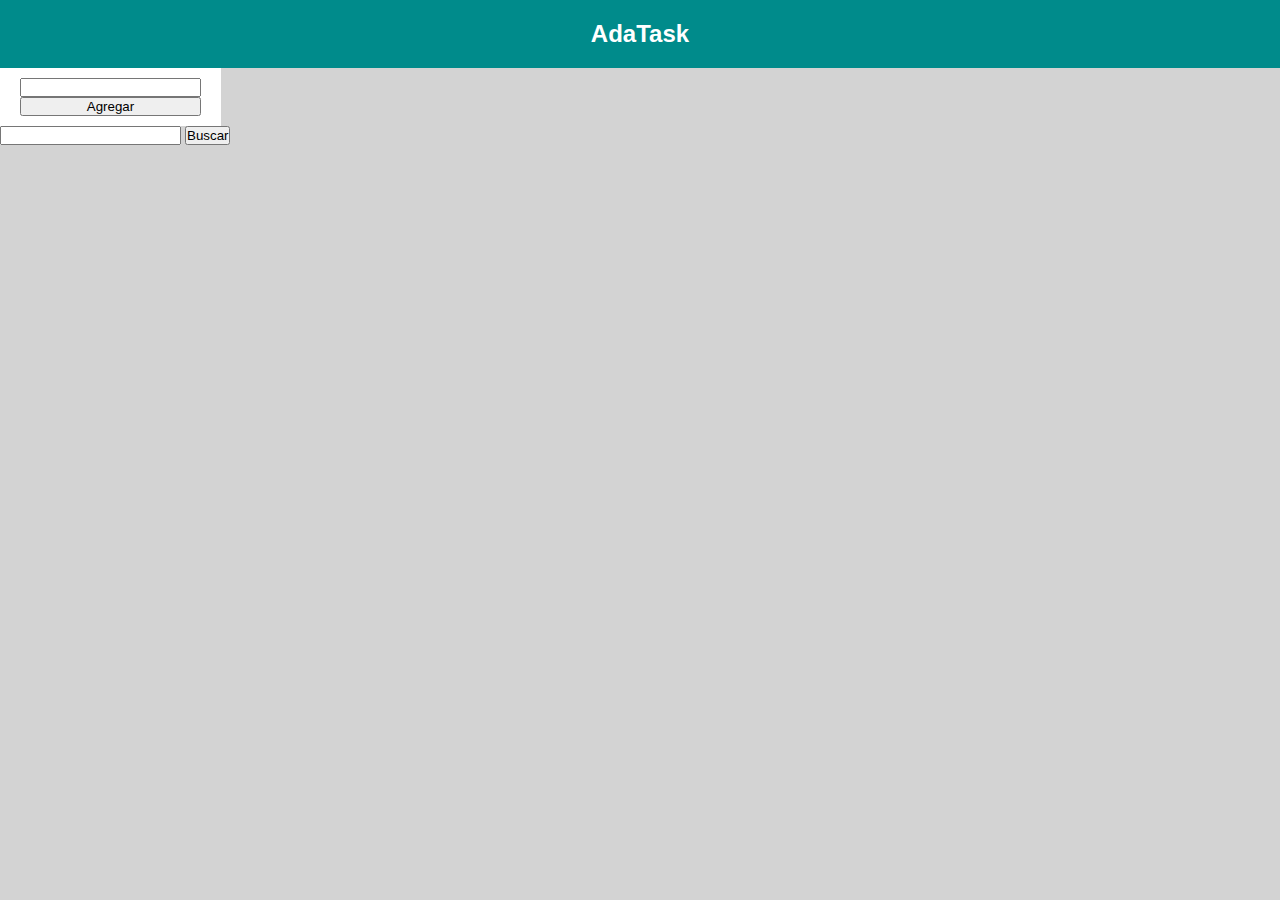
==== Adatask/index.html @ 5702ed0a "Add Adatask" ====
<!DOCTYPE html>
<html lang="es">
  <head>
    <meta charset="UTF-8">
    <meta name="viewport" content="width=device-width, initial-scale=1.0">
    <link rel="stylesheet" href="./css/main.css">
    <title>AdaTask</title>
  </head>
  <body class="background">
    <header class="header">
      <h2 class="title">AdaTask</h2>
    </header>
    <section class="main-blocks">
      <div class="first-block">
        <input type="text">
        <button>Agregar</button>
      </div>
      <div class="second-block">
        <input type="text">
        <button>Buscar</button>
      </div>
    </section>
    <script src="./js/main.js"></script>
  </body>
</html>
---- Adatask/css/main.css ----
* {
    box-sizing: border-box;
    margin: 0;
    padding: 0;
}

.header {
    padding: 20px;
    background-color: darkcyan;
    color: white;
}

.title {
    font-family: "Roboto", sans-serif;
    font-weight: 600;
    font-style: normal;
    display: flex;
    align-items: center;
    justify-content: center;
}

.background {
    background-color: lightgray;
}

.first-block {
    display: inline-flex;
    flex-direction: column;
    background-color: white;
    padding-block: 10px;
    padding-inline: 20px;
}
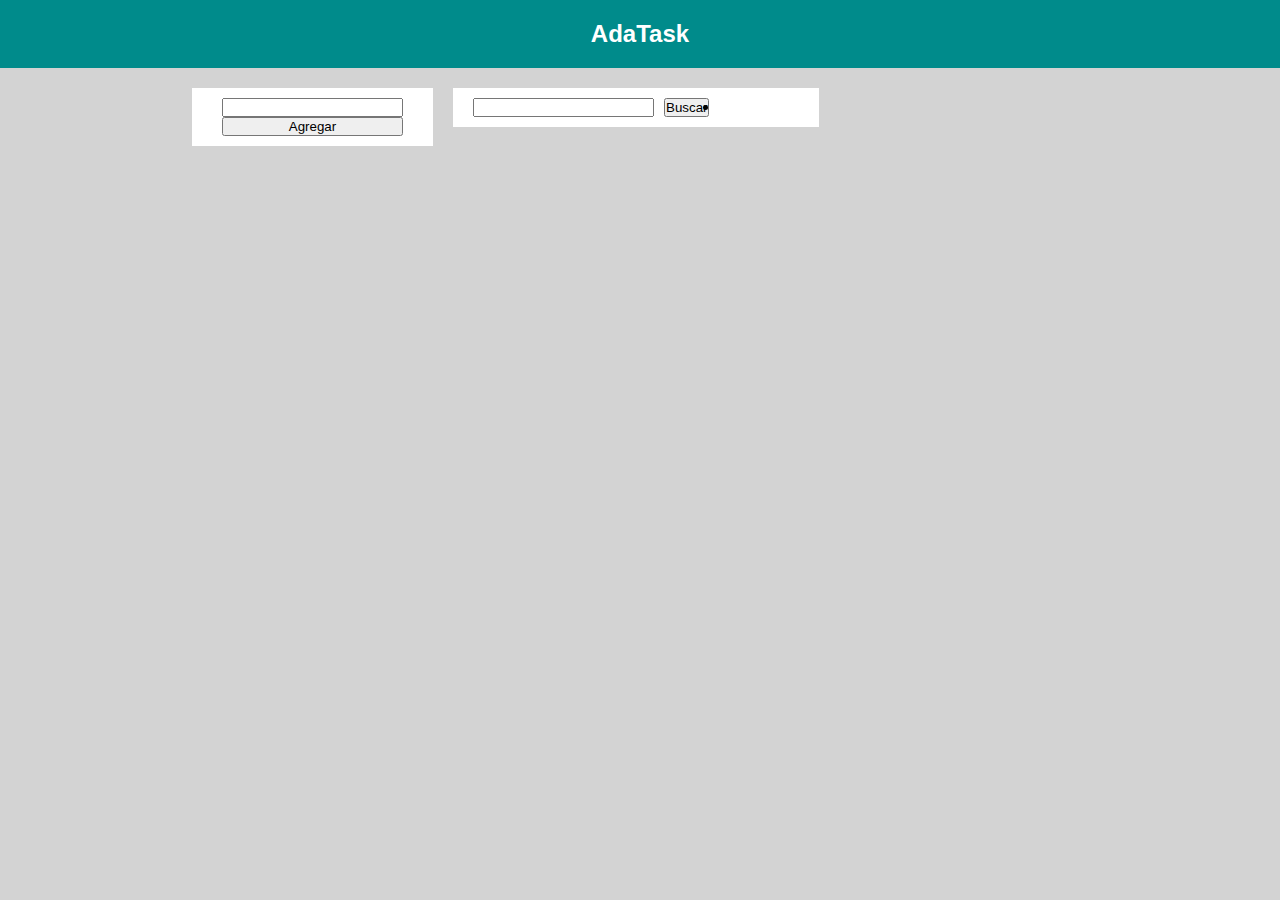
==== commit f02fde2a: "Add Adatask changes" ====
--- a/Adatask/index.html
+++ b/Adatask/index.html
@@ -18,6 +18,9 @@
       <div class="second-block">
         <input type="text">
         <button>Buscar</button>
+        <ul>
+          <li></li>
+        </ul>
       </div>
     </section>
     <script src="./js/main.js"></script>
--- a/Adatask/css/main.css
+++ b/Adatask/css/main.css
@@ -23,10 +23,29 @@
     background-color: lightgray;
 }
 
+.main-blocks {
+    display: inline-flex;
+    gap: 20px;
+    align-items: baseline;
+    width:max-content;
+    margin-block: 20px;
+    margin-inline: 15%;
+}
+
 .first-block {
     display: inline-flex;
     flex-direction: column;
     background-color: white;
     padding-block: 10px;
-    padding-inline: 20px;
-}+    padding-inline: 30px;
+}
+
+.second-block {
+    display: inline-flex;
+    background-color: white;
+    padding-block: 10px;
+    padding-left: 20px;
+    padding-right: 100px;
+    gap: 10px;
+}
+
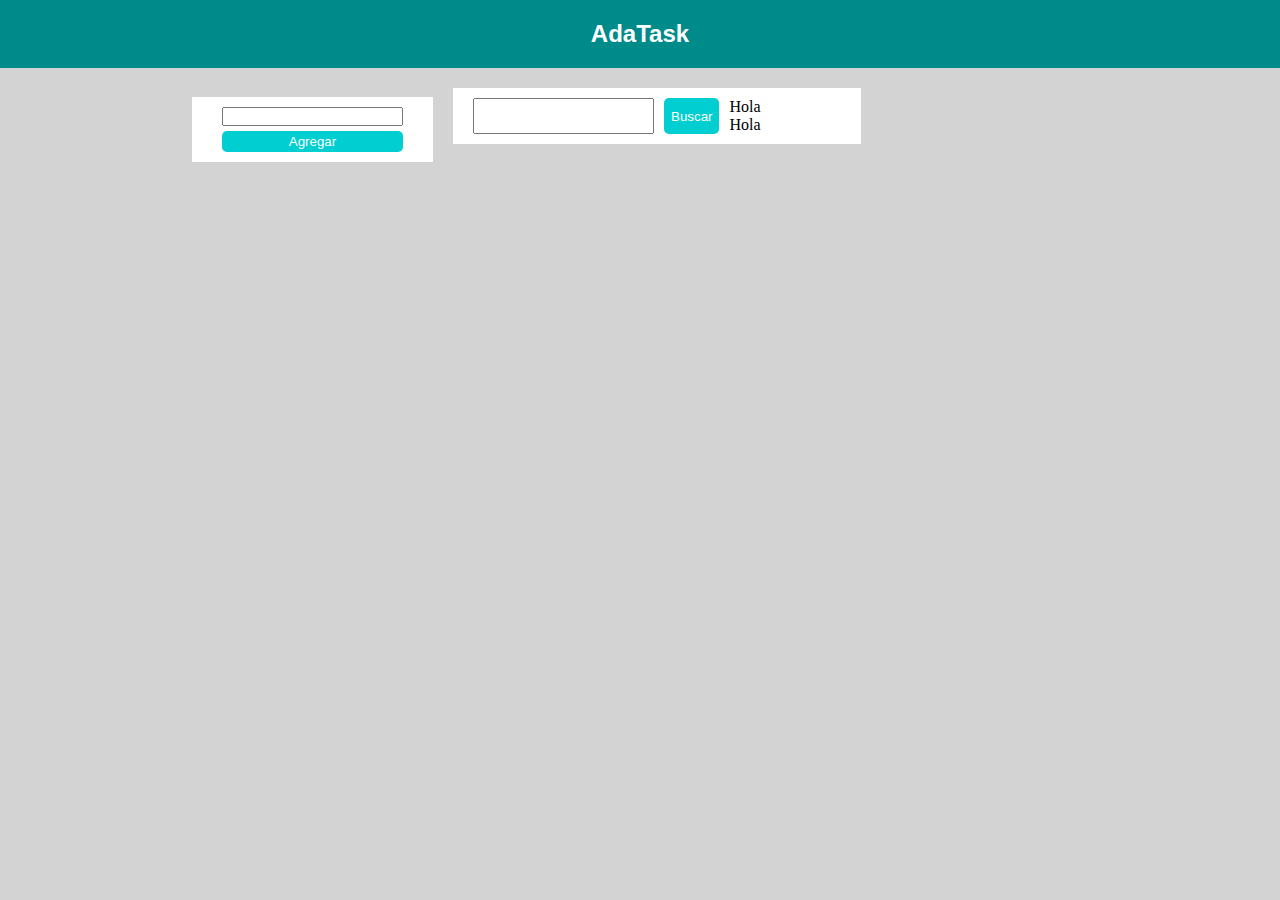
==== commit 0bca3125: "Add changes" ====
--- a/Adatask/index.html
+++ b/Adatask/index.html
@@ -13,14 +13,17 @@
     <section class="main-blocks">
       <div class="first-block">
         <input type="text">
-        <button>Agregar</button>
+        <button class="btn-add">Agregar</button>
       </div>
       <div class="second-block">
         <input type="text">
-        <button>Buscar</button>
-        <ul>
-          <li></li>
-        </ul>
+        <button class="btn-search">Buscar</button>
+        <section class="list_container">
+          <ul class="task-ul">
+            <li>Hola</li>
+            <li>Hola</li>
+          </ul>
+        </section>
       </div>
     </section>
     <script src="./js/main.js"></script>
--- a/Adatask/css/main.css
+++ b/Adatask/css/main.css
@@ -38,10 +38,19 @@
     background-color: white;
     padding-block: 10px;
     padding-inline: 30px;
+    gap: 5px;
+}
+
+.btn-add {
+    background-color: darkturquoise;
+    padding: 3px;
+    border-radius: 5px;
+    border: none;
+    color: white;
 }
 
 .second-block {
-    display: inline-flex;
+    display: flex;
     background-color: white;
     padding-block: 10px;
     padding-left: 20px;
@@ -49,3 +58,20 @@
     gap: 10px;
 }
 
+.list_container {
+    display: flex;
+    flex-direction: column;
+}
+
+.btn-search {
+    background-color: darkturquoise;
+    padding-block: 3px;
+    padding-inline: 7px;
+    border-radius: 5px;
+    border: none;
+    color: white;
+}
+
+.task-ul {
+    list-style-type: none;
+}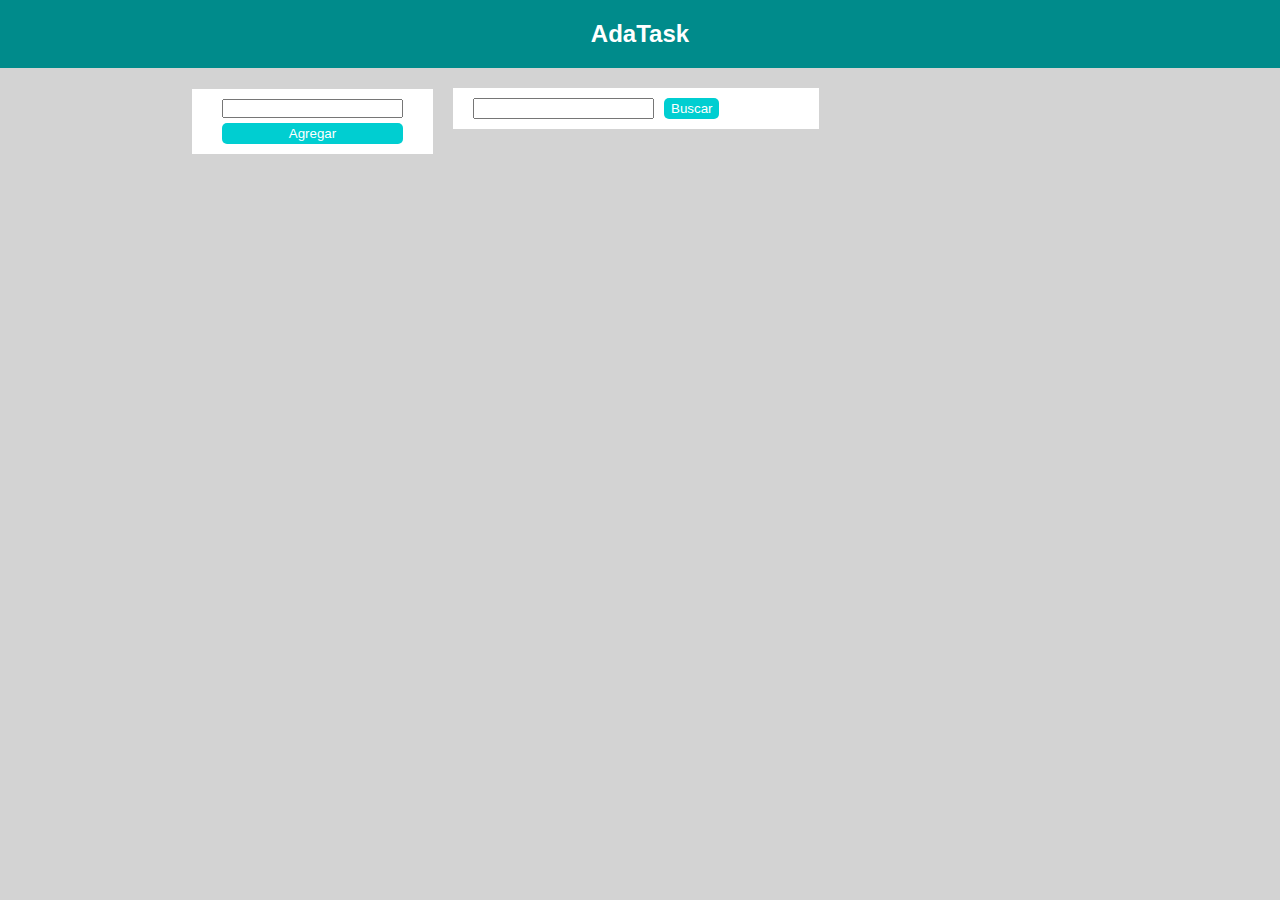
==== commit a3a70950: "Add correcciones" ====
--- a/Adatask/index.html
+++ b/Adatask/index.html
@@ -15,16 +15,15 @@
         <input type="text">
         <button class="btn-add">Agregar</button>
       </div>
-      <div class="second-block">
-        <input type="text">
-        <button class="btn-search">Buscar</button>
-        <section class="list_container">
-          <ul class="task-ul">
-            <li>Hola</li>
-            <li>Hola</li>
-          </ul>
-        </section>
-      </div>
+      <section class="list_container">
+        <div class="second-block">
+          <input type="text">
+          <button class="btn-search">Buscar</button>
+        </div>
+        <div>
+          <ul class="task-ul"></ul>
+        </div>
+      </section>
     </section>
     <script src="./js/main.js"></script>
   </body>
--- a/Adatask/css/main.css
+++ b/Adatask/css/main.css
@@ -58,11 +58,6 @@
     gap: 10px;
 }
 
-.list_container {
-    display: flex;
-    flex-direction: column;
-}
-
 .btn-search {
     background-color: darkturquoise;
     padding-block: 3px;
@@ -74,4 +69,14 @@
 
 .task-ul {
     list-style-type: none;
-}+}
+
+.list_container {
+    display: flex;
+    flex-direction: column;
+    background-color: white;
+  }
+  
+  li:has(input:checked) {
+    text-decoration: line-through;
+  }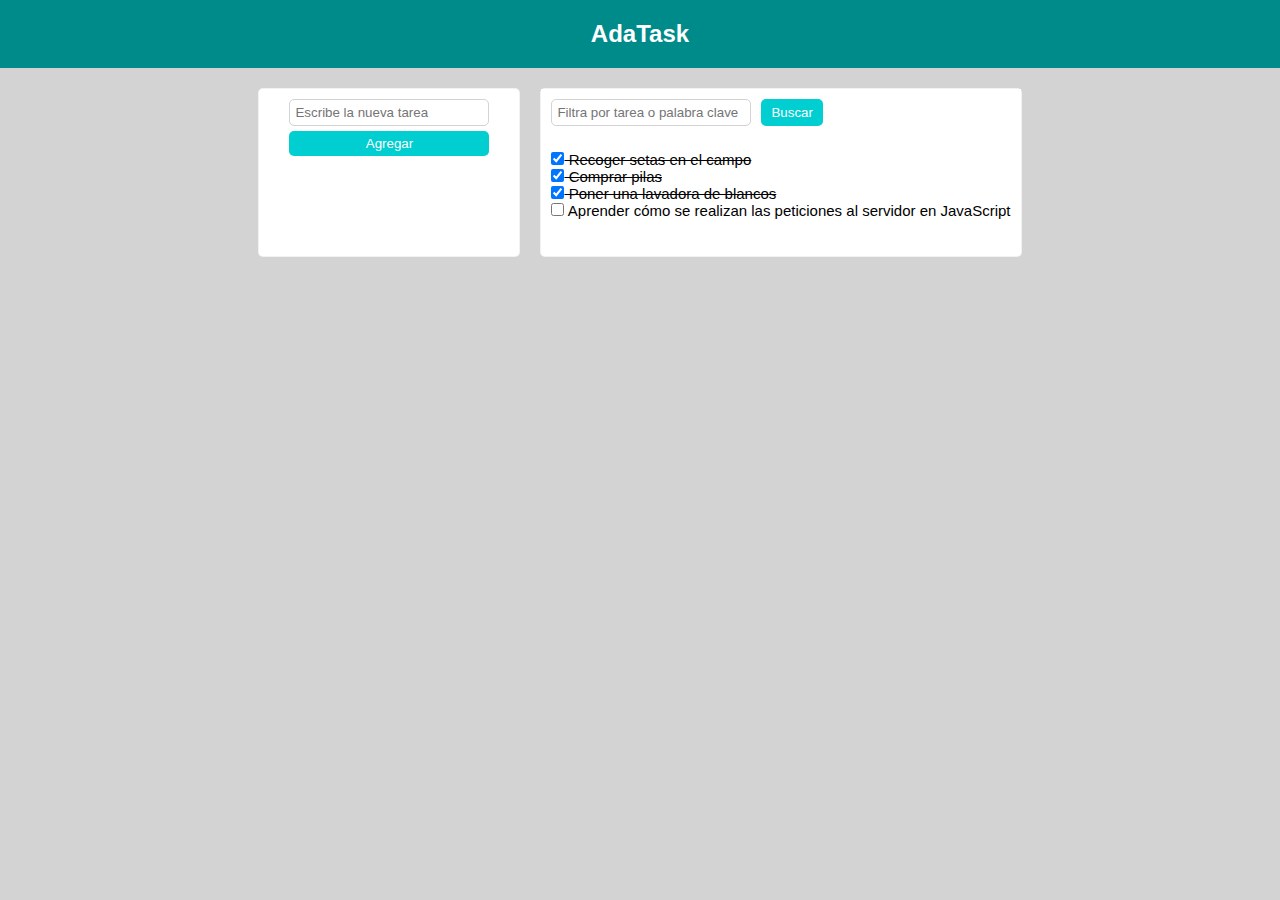
==== commit fbb6c739: "Add cambios en estilos" ====
--- a/Adatask/index.html
+++ b/Adatask/index.html
@@ -12,13 +12,13 @@
     </header>
     <section class="main-blocks">
       <div class="first-block">
-        <input type="text">
+        <input type="text" class="js_add input-add" placeholder="Escribe la nueva tarea">
         <button class="btn-add">Agregar</button>
       </div>
       <section class="list_container">
         <div class="second-block">
-          <input type="text">
-          <button class="btn-search">Buscar</button>
+          <input class="input-search" type="text" placeholder="Filtra por tarea o palabra clave">
+          <button class="js_search btn-search">Buscar</button>
         </div>
         <div>
           <ul class="task-ul"></ul>
--- a/Adatask/css/main.css
+++ b/Adatask/css/main.css
@@ -24,58 +24,66 @@
 }
 
 .main-blocks {
-    display: inline-flex;
+    display: flex;
     gap: 20px;
-    align-items: baseline;
-    width:max-content;
-    margin-block: 20px;
-    margin-inline: 15%;
+    align-items: stretch;
+    justify-content: center;
+    margin-top: 20px;
 }
 
 .first-block {
-    display: inline-flex;
+    display: flex;
     flex-direction: column;
     background-color: white;
-    padding-block: 10px;
+    padding-bottom: 100px;
+    padding-top: 10px;
     padding-inline: 30px;
     gap: 5px;
-}
-
-.btn-add {
-    background-color: darkturquoise;
-    padding: 3px;
     border-radius: 5px;
-    border: none;
-    color: white;
+    border: 1px solid rgba(134, 132, 132, 0.1);
 }
 
 .second-block {
     display: flex;
     background-color: white;
-    padding-block: 10px;
-    padding-left: 20px;
-    padding-right: 100px;
-    gap: 10px;
+    padding: 10px 100px 10px 10px;
+    gap: 10px
 }
 
-.btn-search {
+.list_container {
+    font-family: "Roboto", sans-serif;
+    font-weight: 200;
+    font-style: normal;
+    font-size: 15px;
+    display: flex;
+    flex-direction: column;
+    background-color: white;
+    gap: 5px;
+    border-radius: 5px;
+    border: 1px solid rgba(134, 132, 132, 0.1);
+  }
+
+.btn-add, .btn-search {
     background-color: darkturquoise;
-    padding-block: 3px;
-    padding-inline: 7px;
+    padding: 5px 10px;
     border-radius: 5px;
     border: none;
     color: white;
+    cursor: pointer;
 }
 
-.task-ul {
-    list-style-type: none;
+.input-search, .input-add {
+    width: 200px;
+    border-radius: 5px;
+    border: solid 1px;
+    border-color: lightgray;
+    padding: 5px;
 }
 
-.list_container {
-    display: flex;
-    flex-direction: column;
-    background-color: white;
-  }
+  .task-ul {
+    list-style-type: none;
+    padding: 10px 10px 30px 10px;
+}
   
   li:has(input:checked) {
     text-decoration: line-through;
